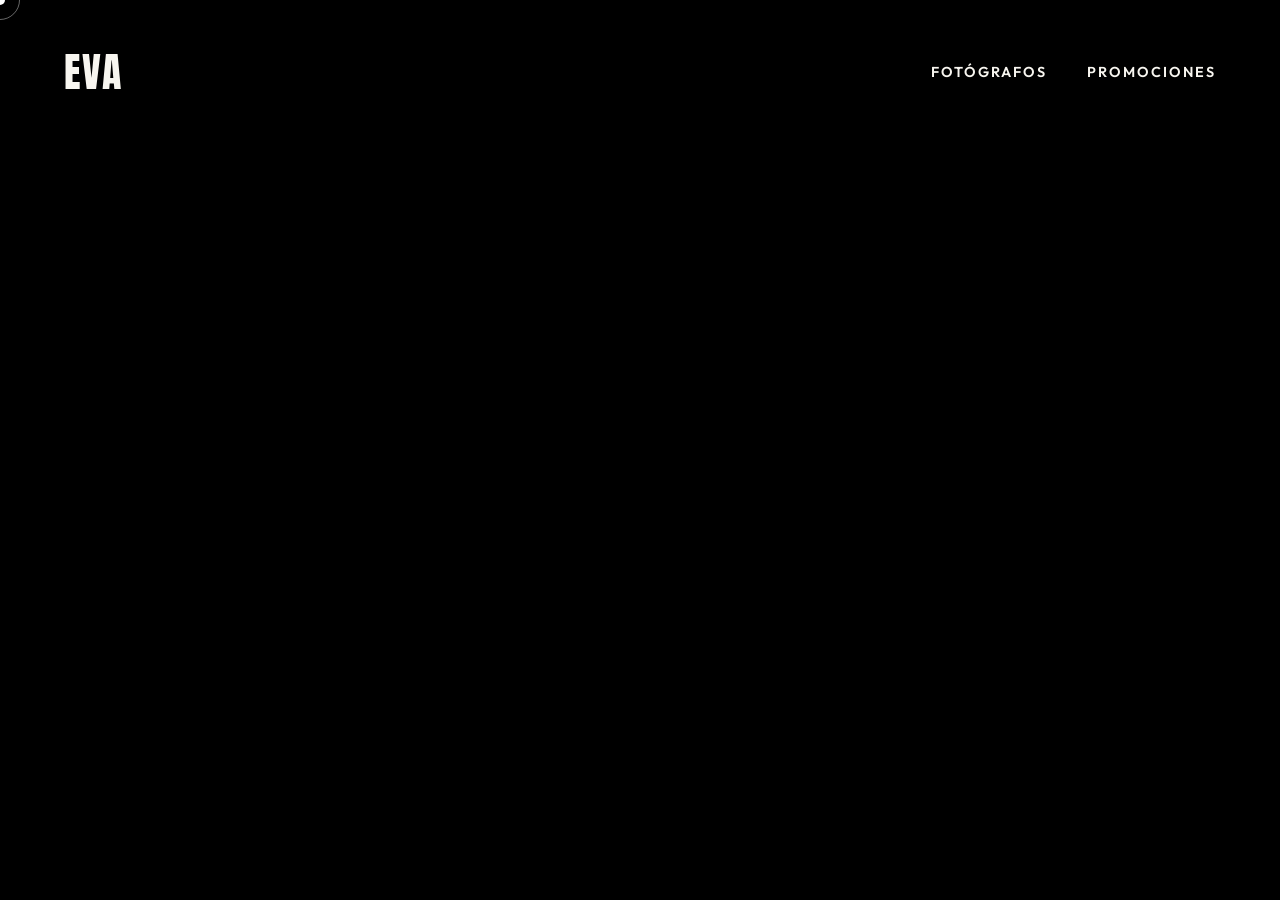
==== experiencia.html @ 98d98711 "fix" ====
<!DOCTYPE html>
<html lang="es">
<head>
    <meta charset="UTF-8">
    <meta name="viewport" content="width=device-width, initial-scale=1.0">
    <title>EVA | Experiencia y Promociones</title>
    
    <!-- Google Fonts -->
    <link rel="preconnect" href="https://fonts.googleapis.com">
    <link rel="preconnect" href="https://fonts.gstatic.com" crossorigin>
    <!-- Thick Sans-serif for Impact, clean Sans for body -->
    <link href="https://fonts.googleapis.com/css2?family=Anton&family=Outfit:wght@300;400;600&display=swap" rel="stylesheet">
    
    <!-- CSS -->
    <link rel="stylesheet" href="assets/css/style.css">
    
    <!-- GSAP for Animations -->
    <script src="https://cdnjs.cloudflare.com/ajax/libs/gsap/3.12.2/gsap.min.js"></script>
    <script src="https://cdnjs.cloudflare.com/ajax/libs/gsap/3.12.2/ScrollTrigger.min.js"></script>
    <script src="https://cdnjs.cloudflare.com/ajax/libs/gsap/3.12.2/Observer.min.js"></script>
</head>
<body>

    <!-- Custom Cursor -->
    <div class="cursor"></div>
    <div class="cursor-follower"></div>

    <!-- Navigation Overlay -->
    <nav class="navbar">
        <a href="index.html" class="logo" style="text-decoration: none; color: inherit;">EVA</a>
        <ul class="nav-links">
            <li><a href="#slide-1">Fotógrafos</a></li>
            <li><a href="#slide-2">Promociones</a></li>
        </ul>
    </nav>

    <!-- Scroll Snapping Container -->
    <main class="slider-container">
        
        <!-- SLIDE 1: FOTOGRAFOS -->
        <section class="slide" id="slide-1">
            <div class="parallax-scene">
                <!-- Pastel background -->
                <div class="layer bg-layer" data-depth="0.1" style="background: linear-gradient(135deg, #e0c3fc 0%, #8ec5fc 100%);"></div>
                
                <div class="layer content-layer" data-depth="0.3">
                    <div class="slide-content align-left">
                        <h2 class="huge-title">MARIO<br>TESTINO</h2>
                        <p class="subtitle">Sesión Editorial 2025</p>
                    </div>
                </div>
                
                <!-- Floating Artwork -->
                <div class="layer fg-layer" data-depth="0.6">
                    <img src="https://images.unsplash.com/photo-1517841905240-472988babdf9?auto=format&fit=crop&w=800&q=80" alt="Sesión Fotógrafo" class="floating-img" style="border-radius: 20px; width: 35vw; height: 60vh; object-fit: cover; position: absolute; top: 20%; right: 10%; box-shadow: 0 40px 80px rgba(0,0,0,0.2);">
                </div>
            </div>
        </section>

        <!-- SLIDE 2: PROMOCIONES -->
        <section class="slide" id="slide-2">
            <div class="parallax-scene">
                <!-- Pastel background -->
                <div class="layer bg-layer" data-depth="0.15" style="background: linear-gradient(135deg, #ff9a9e 0%, #fecfef 99%, #fecfef 100%);"></div>
                
                <div class="layer fg-layer" data-depth="0.5">
                    <img src="https://images.unsplash.com/photo-1483985988355-763728e1935b?auto=format&fit=crop&w=800&q=80" alt="Promociones Marcas" class="floating-img" style="border-radius: 10px; width: 40vw; height: 50vh; object-fit: cover; position: absolute; bottom: 15%; left: 10%; box-shadow: 0 30px 60px rgba(255, 154, 158, 0.4);">
                </div>

                <div class="layer content-layer" data-depth="0.2">
                    <div class="slide-content align-right" style="position: absolute; right: 10%; top: 30%; max-width: 500px; text-align: left;">
                        <h2 class="huge-title" style="font-size: 5rem;">PROMO<br>CIONES</h2>
                        <p class="subtitle" style="color: #333; margin-top: 20px; line-height: 1.8; text-transform: none; letter-spacing: 0;">Colaboraciones exclusivas con marcas internacionales. Descubre las últimas campañas de EVA.</p>
                        <a href="#" class="btn btn-solid" style="margin-top: 30px;">Ver Marcas</a>
                    </div>
                </div>
            </div>
        </section>

    </main>

    <!-- Scripts -->
    <script src="assets/js/main.js"></script>
</body>
</html>
---- assets/css/style.css ----
/* ==========================================================================
   CSS Variables & Resets
   ========================================================================== */
:root {
    --text-primary: #f8f6f0;
    --text-dark: #1a1a1a;
    --accent-color: #ffd1dc; /* Pastel pink */
    
    --font-heading: 'Anton', sans-serif;
    --font-body: 'Outfit', sans-serif;
    
    --cursor-size: 10px;
    --cursor-follower-size: 40px;
}

* {
    margin: 0;
    padding: 0;
    box-sizing: border-box;
}

body {
    background-color: #000;
    color: var(--text-primary);
    font-family: var(--font-body);
    overflow: hidden; /* We handle scrolling via GSAP Observer */
    line-height: 1.6;
    -webkit-font-smoothing: antialiased;
}

/* ==========================================================================
   Custom Cursor
   ========================================================================== */
.cursor {
    position: fixed;
    top: 0;
    left: 0;
    width: var(--cursor-size);
    height: var(--cursor-size);
    background-color: #fff;
    border-radius: 50%;
    pointer-events: none;
    z-index: 9999;
    transform: translate(-50%, -50%);
    transition: transform 0.1s ease;
    mix-blend-mode: difference;
}

.cursor-follower {
    position: fixed;
    top: 0;
    left: 0;
    width: var(--cursor-follower-size);
    height: var(--cursor-follower-size);
    border: 1px solid rgba(255, 255, 255, 0.4);
    border-radius: 50%;
    pointer-events: none;
    z-index: 9998;
    transform: translate(-50%, -50%);
    transition: transform 0.3s ease, width 0.3s ease, height 0.3s ease, background-color 0.3s ease;
    mix-blend-mode: difference;
}

.cursor-hover .cursor-follower {
    transform: translate(-50%, -50%) scale(1.5);
    background-color: rgba(255, 255, 255, 0.2);
    border-color: transparent;
}

/* ==========================================================================
   Typography & Buttons
   ========================================================================== */
h1, h2, h3 {
    font-family: var(--font-heading);
    text-transform: uppercase;
}

a {
    text-decoration: none;
    color: inherit;
}

.btn {
    display: inline-block;
    padding: 15px 40px;
    font-family: var(--font-body);
    font-weight: 600;
    font-size: 1rem;
    letter-spacing: 2px;
    text-transform: uppercase;
    transition: all 0.4s ease;
    cursor: pointer;
    border-radius: 30px;
}

.btn-glass {
    background: rgba(255, 255, 255, 0.1);
    backdrop-filter: blur(10px);
    border: 1px solid rgba(255, 255, 255, 0.2);
    color: #fff;
}

.btn-glass:hover {
    background: rgba(255, 255, 255, 0.2);
    transform: translateY(-2px);
}

.btn-solid {
    background: var(--text-dark);
    color: #fff;
    border: none;
}

.btn-solid:hover {
    background: #333;
    transform: translateY(-2px);
}

/* ==========================================================================
   Navigation
   ========================================================================== */
.navbar {
    position: fixed;
    top: 0;
    left: 0;
    width: 100%;
    padding: 40px 5%;
    display: flex;
    justify-content: space-between;
    align-items: center;
    z-index: 1000;
    pointer-events: none; 
}

.logo {
    font-family: var(--font-heading);
    font-size: 2.5rem;
    letter-spacing: 2px;
    pointer-events: auto;
}

.nav-links {
    list-style: none;
    display: flex;
    gap: 40px;
    pointer-events: auto;
}

.nav-links li a {
    font-size: 0.9rem;
    font-weight: 600;
    text-transform: uppercase;
    letter-spacing: 2px;
    position: relative;
    mix-blend-mode: difference; 
}

.nav-links li a::after {
    content: '';
    position: absolute;
    bottom: -5px;
    left: 0;
    width: 0;
    height: 2px;
    background-color: #fff;
    transition: width 0.3s ease;
}

.nav-links li a:hover::after {
    width: 100%;
}

/* ==========================================================================
   Slider Container & GSAP Slides
   ========================================================================== */
.slider-container {
    width: 100vw;
    height: 100vh;
    position: relative;
    overflow: hidden;
}

.slide {
    width: 100vw;
    height: 100vh;
    position: absolute;
    top: 0;
    left: 0;
    display: flex;
    align-items: center;
    justify-content: center;
    visibility: hidden; /* Hidden by default, handled by JS */
}

/* ==========================================================================
   Parallax Scene & Layers
   ========================================================================== */
.parallax-scene {
    position: absolute;
    top: -5%;
    left: -5%;
    width: 110%; 
    height: 110%;
    transform-style: preserve-3d;
}

.layer {
    position: absolute;
    top: 0;
    left: 0;
    width: 100%;
    height: 100%;
    display: flex;
    align-items: center;
    justify-content: center;
    background-size: cover;
    background-position: center;
    will-change: transform;
}

.slide-content {
    text-align: center;
    pointer-events: auto;
    will-change: transform, opacity;
}

.align-left {
    position: absolute;
    left: 10%;
    text-align: left;
}

.align-right {
    position: absolute;
    right: 10%;
    text-align: right;
}

.huge-title {
    font-size: clamp(6rem, 15vw, 12rem);
    line-height: 0.9;
    letter-spacing: 5px;
    text-shadow: 0 20px 40px rgba(0,0,0,0.1);
    margin-bottom: 20px;
}

.subtitle {
    font-size: clamp(1rem, 2vw, 1.5rem);
    font-weight: 300;
    letter-spacing: 8px;
    text-transform: uppercase;
    opacity: 0.9;
}

.floating-img {
    will-change: transform, opacity;
    position: absolute;
    box-shadow: 0 30px 60px rgba(0,0,0,0.3);
}

/* Organic Cloud Blob Shape */
.organic-blob {
    animation: blob-morph 8s ease-in-out infinite alternate;
    /* Soft pastel gradient for the shape itself to replace an image if desired, 
       but we will use it with an image as the user requested. */
}

@keyframes blob-morph {
    0%   { border-radius: 40% 60% 70% 30% / 40% 50% 60% 50%; transform: translateY(0px) rotate(0deg); }
    50%  { border-radius: 60% 40% 30% 70% / 50% 60% 40% 60%; transform: translateY(-15px) rotate(5deg); }
    100% { border-radius: 30% 70% 50% 50% / 60% 40% 70% 30%; transform: translateY(0px) rotate(-5deg); }
}

/* ==========================================================================
   Responsive
   ========================================================================== */
@media (max-width: 768px) {
    .huge-title {
        font-size: 4rem !important; /* Smaller for mobile to fit */
    }
    
    .cursor, .cursor-follower {
        display: none;
    }
    
    .navbar {
        padding: 20px 5%;
        justify-content: center;
    }
    
    .nav-links {
        display: none;
    }
    
    .slide-content {
        padding-bottom: 25vh; /* Push text up slightly so image can sit below */
    }
    
    .align-left, .align-right {
        left: 0;
        right: 0;
        top: 20% !important;
        text-align: center !important;
        width: 100%;
        padding: 0 5%;
    }
    
    .floating-img {
        width: 60vw !important;
        height: 60vw !important;
        position: absolute !important;
        bottom: 15% !important;
        top: auto !important;
        left: 50% !important;
        right: auto !important;
        margin-left: -30vw !important; /* - half width to center, avoids transform conflict with GSAP */
        margin-top: 0;
    }
    
    /* Specific overrides for images on mobile to ensure they look good */
    #slide-2 .floating-img, #slide-3 .floating-img {
        width: 70vw !important;
        height: 40vh !important;
        margin-left: -35vw !important;
    }
    
    .layer.content-layer {
        z-index: 10;
    }
}
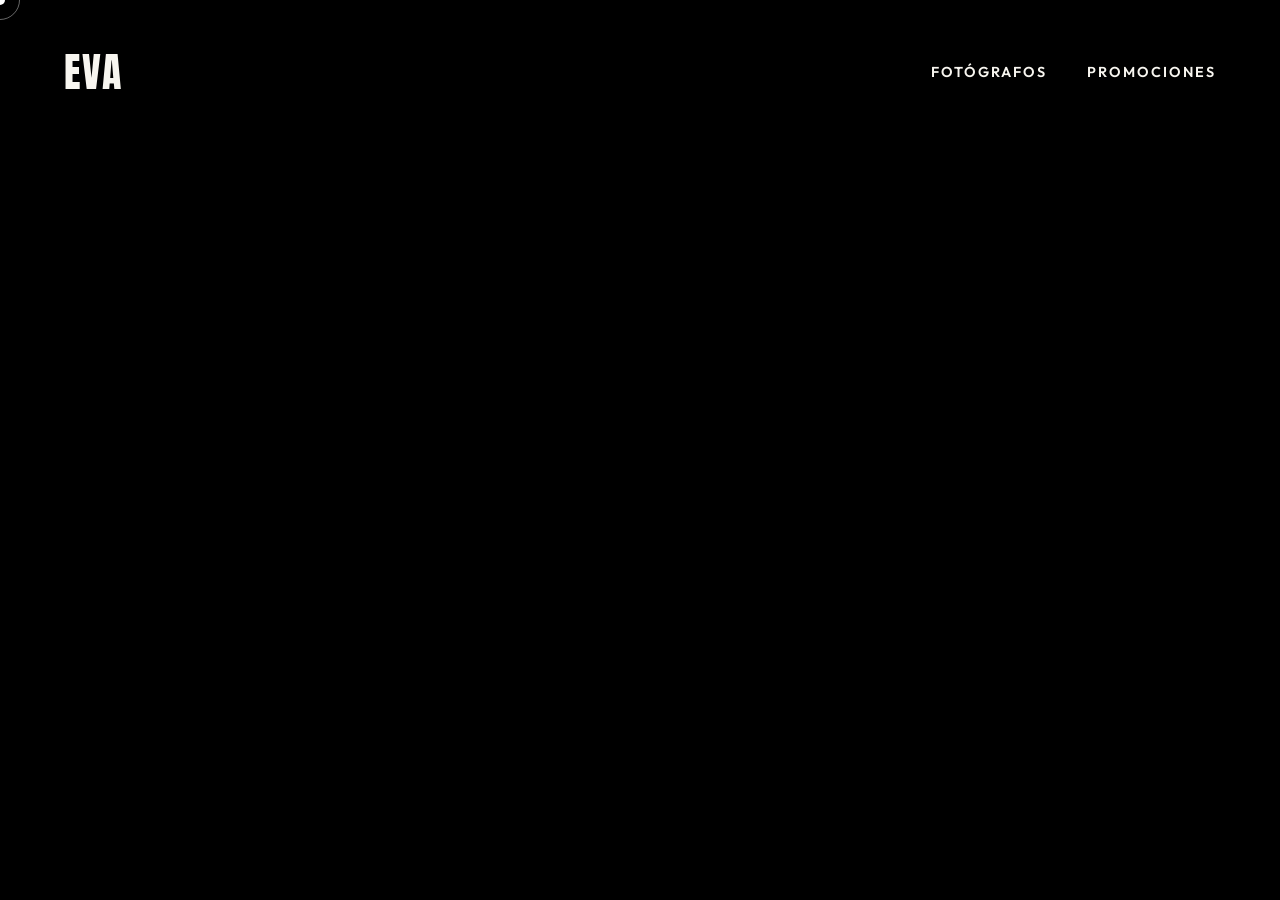
==== commit 0d82bcd1: "arreglos" ====
--- a/experiencia.html
+++ b/experiencia.html
@@ -4,6 +4,7 @@
     <meta charset="UTF-8">
     <meta name="viewport" content="width=device-width, initial-scale=1.0">
     <title>EVA | Experiencia y Promociones</title>
+    <link rel="icon" type="image/png" href="assets/venus.png">
     
     <!-- Google Fonts -->
     <link rel="preconnect" href="https://fonts.googleapis.com">
@@ -52,7 +53,7 @@
                 
                 <!-- Floating Artwork -->
                 <div class="layer fg-layer" data-depth="0.6">
-                    <img src="https://images.unsplash.com/photo-1517841905240-472988babdf9?auto=format&fit=crop&w=800&q=80" alt="Sesión Fotógrafo" class="floating-img" style="border-radius: 20px; width: 35vw; height: 60vh; object-fit: cover; position: absolute; top: 20%; right: 10%; box-shadow: 0 40px 80px rgba(0,0,0,0.2);">
+                    <img src="https://picsum.photos/seed/experiencia2318/800/1200" alt="Sesión Fotógrafo" class="floating-img" style="border-radius: 20px; width: 35vw; height: 60vh; object-fit: cover; position: absolute; top: 20%; right: 10%; box-shadow: 0 40px 80px rgba(0,0,0,0.2);">
                 </div>
             </div>
         </section>
@@ -64,7 +65,7 @@
                 <div class="layer bg-layer" data-depth="0.15" style="background: linear-gradient(135deg, #ff9a9e 0%, #fecfef 99%, #fecfef 100%);"></div>
                 
                 <div class="layer fg-layer" data-depth="0.5">
-                    <img src="https://images.unsplash.com/photo-1483985988355-763728e1935b?auto=format&fit=crop&w=800&q=80" alt="Promociones Marcas" class="floating-img" style="border-radius: 10px; width: 40vw; height: 50vh; object-fit: cover; position: absolute; bottom: 15%; left: 10%; box-shadow: 0 30px 60px rgba(255, 154, 158, 0.4);">
+                    <img src="https://picsum.photos/seed/experiencia3106/800/1200" alt="Promociones Marcas" class="floating-img" style="border-radius: 10px; width: 40vw; height: 50vh; object-fit: cover; position: absolute; bottom: 15%; left: 10%; box-shadow: 0 30px 60px rgba(255, 154, 158, 0.4);">
                 </div>
 
                 <div class="layer content-layer" data-depth="0.2">
--- a/assets/css/style.css
+++ b/assets/css/style.css
@@ -170,6 +170,22 @@
     width: 100%;
 }
 
+.hamburger {
+    display: none;
+    flex-direction: column;
+    gap: 5px;
+    cursor: pointer;
+    pointer-events: auto;
+    z-index: 1001;
+}
+
+.hamburger span {
+    width: 25px;
+    height: 3px;
+    background-color: var(--text-primary);
+    transition: all 0.3s ease;
+}
+
 /* ==========================================================================
    Slider Container & GSAP Slides
    ========================================================================== */
@@ -216,6 +232,7 @@
     background-size: cover;
     background-position: center;
     will-change: transform;
+    pointer-events: none;
 }
 
 .slide-content {
@@ -285,12 +302,40 @@
     
     .navbar {
         padding: 20px 5%;
+        justify-content: space-between;
+    }
+    
+    .hamburger {
+        display: flex;
+    }
+    
+    .nav-links {
+        position: fixed;
+        top: 0;
+        right: -100%;
+        width: 100%;
+        height: 100vh;
+        background-color: rgba(0, 0, 0, 0.95);
+        flex-direction: column;
         justify-content: center;
-    }
-    
-    .nav-links {
-        display: none;
-    }
+        align-items: center;
+        transition: right 0.4s ease;
+        z-index: 1000;
+        display: flex;
+    }
+    
+    .nav-links.active {
+        right: 0;
+    }
+    
+    .nav-links li a {
+        font-size: 2rem;
+        margin: 15px 0;
+    }
+    
+    .hamburger.active span:nth-child(1) { transform: translateY(8px) rotate(45deg); }
+    .hamburger.active span:nth-child(2) { opacity: 0; }
+    .hamburger.active span:nth-child(3) { transform: translateY(-8px) rotate(-45deg); }
     
     .slide-content {
         padding-bottom: 25vh; /* Push text up slightly so image can sit below */
